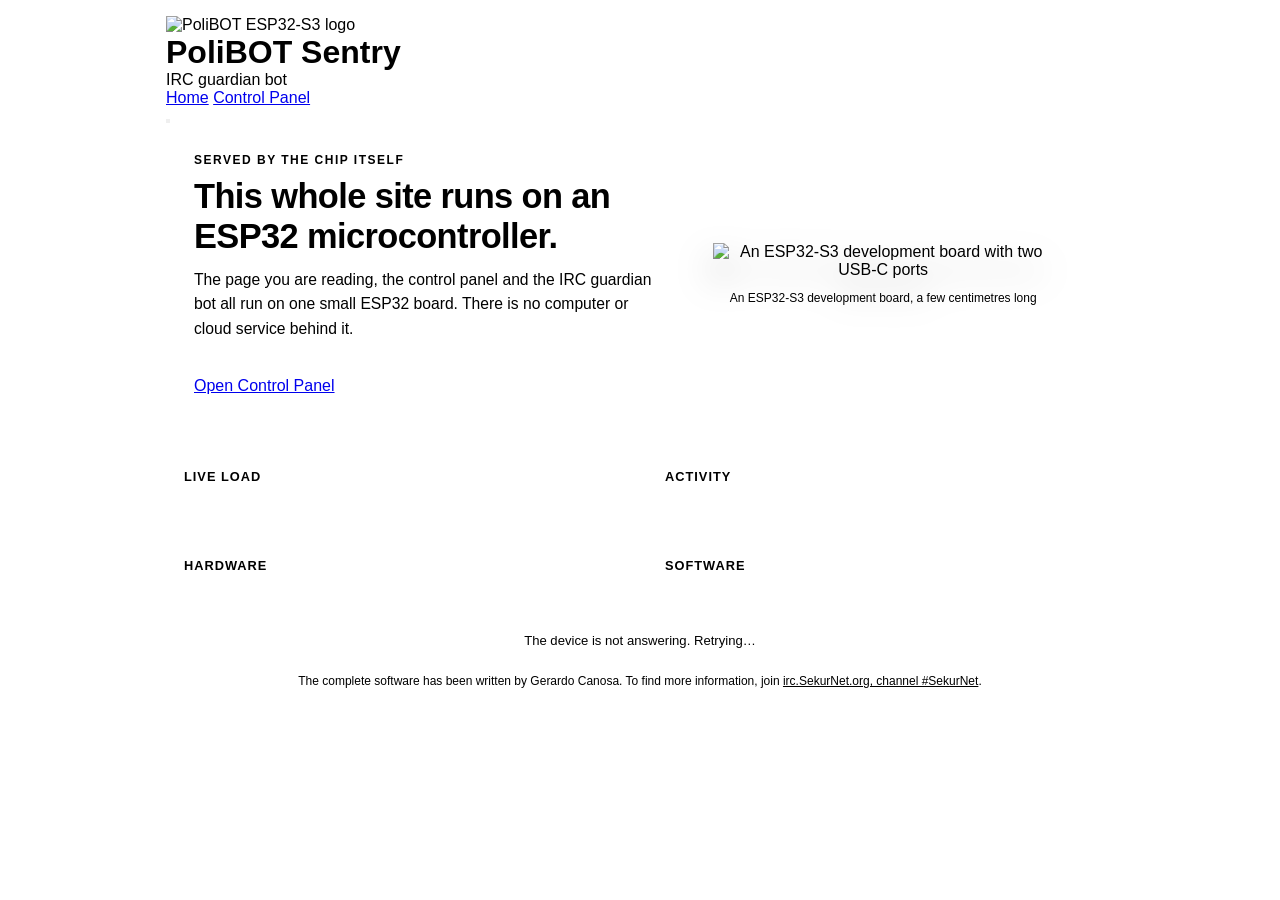
==== polibot_native/main/web/home.html @ 6f010c9a "PoliBOT 0.1.5: first public release IRC channel guardian for the ESP32-S3, with signed release image" ====
<!DOCTYPE html>
<html lang="en">
<head>
<meta charset="UTF-8">
<meta name="viewport" content="width=device-width, initial-scale=1.0">
<title>PoliBOT Sentry</title>
<link rel="icon" type="image/webp" href="/logo.webp">
<link rel="stylesheet" href="/ui.css">
<style>
  * { box-sizing: border-box; margin: 0; padding: 0; }
  body { background: var(--bg); color: var(--text); font-family: -apple-system, BlinkMacSystemFont, "Segoe UI", Roboto, Helvetica, Arial, sans-serif;
         padding: 16px; max-width: 980px; margin: 0 auto; }

  .card { background: var(--surface); border: 1px solid var(--border); border-radius: 12px; padding: 18px; }
  .hero { display: grid; grid-template-columns: minmax(0, 1.15fr) minmax(0, 1fr); gap: 20px; align-items: center; padding: 28px; margin-bottom: 14px; }
  .eyebrow { color: var(--accent-ink); font-size: 0.75rem; font-weight: 700; text-transform: uppercase; letter-spacing: 1.5px; margin-bottom: 10px; }
  .hero h2 { font-size: clamp(1.5rem, 3.6vw, 2.15rem); line-height: 1.15; letter-spacing: -0.6px; margin-bottom: 12px; }
  .hero h2 em { font-style: normal; color: var(--accent-ink); }
  .hero p.lead { color: var(--dim); font-size: 0.98rem; line-height: 1.55; margin-bottom: 16px; }
  .chips { display: flex; flex-wrap: wrap; gap: 8px; list-style: none; margin-bottom: 20px; }
  .chips li { border: 1px solid var(--border); background: var(--surface-2); border-radius: 999px; padding: 5px 12px; font-size: 0.8rem; font-family: var(--mono); }
  figure { text-align: center; }
  figure img { width: 100%; max-width: 340px; height: auto; filter: drop-shadow(0 18px 18px rgba(0, 0, 0, 0.28)); }
  figcaption { color: var(--dim); font-size: 0.75rem; margin-top: 12px; }

  .stats { display: grid; grid-template-columns: repeat(4, minmax(0, 1fr)); gap: 14px; margin-bottom: 14px; }
  .stat { background: var(--surface); border: 1px solid var(--border); border-left: 4px solid var(--accent); border-radius: 10px; padding: 14px 16px; }
  .stat span { display: block; color: var(--dim); font-size: 0.72rem; text-transform: uppercase; letter-spacing: 0.8px; margin-bottom: 6px; }
  .stat b { font-size: 1.35rem; font-family: var(--mono); overflow-wrap: anywhere; }

  h3 { font-size: 0.8rem; text-transform: uppercase; letter-spacing: 1px; color: var(--accent-ink); margin-bottom: 14px; padding-bottom: 10px; border-bottom: 1px solid var(--border); }
  .grid { display: grid; grid-template-columns: repeat(auto-fit, minmax(min(100%, 360px), 1fr)); gap: 14px; }
  dl { display: grid; grid-template-columns: auto 1fr; gap: 9px 16px; font-size: 0.9rem; }
  dt { color: var(--dim); }
  dd { text-align: right; font-family: var(--mono); overflow-wrap: break-word; }
  .gauge { margin-bottom: 14px; }
  .gauge div:first-child { display: flex; justify-content: space-between; gap: 8px; font-size: 0.85rem; margin-bottom: 6px; }
  .gauge span:last-child { font-family: var(--mono); }
  .bar { height: 10px; background: var(--surface-2); border-radius: 5px; overflow: hidden; }
  .bar i { display: block; height: 100%; width: 0; background: var(--accent); transition: width 0.4s; }
  .note { margin-top: 18px; text-align: center; color: var(--dim); font-size: 0.82rem; }
  .credit { margin: 14px 0 4px; padding-top: 12px; border-top: 1px solid var(--border); text-align: center; color: var(--dim); font-size: 0.75rem; }
  .credit a { color: inherit; }
  @media (max-width: 720px) {
    body { padding: 10px; }
    .hero { grid-template-columns: 1fr; padding: 18px; gap: 14px; }
    .hero figure { order: -1; }
    figure img { max-width: 240px; }
    .hero .btn { width: 100%; }
    .stats { grid-template-columns: repeat(2, minmax(0, 1fr)); gap: 10px; }
    .stat b { font-size: 1.1rem; }
  }
</style>
<script src="/theme.js"></script>
</head>
<body>

<header class="navbar">
  <div class="brand">
    <img src="/logo.webp" alt="PoliBOT ESP32-S3 logo" width="53" height="72">
    <div>
      <h1>PoliBOT Sentry<span id="led-dot" class="led-dot" role="img" aria-label="Status LED"></span></h1>
      <p>IRC guardian bot <span id="version"></span></p>
    </div>
  </div>
  <nav class="nav-links" aria-label="Main">
    <a class="btn" href="/" aria-current="page" data-icon="home">Home</a>
    <a class="btn" href="/panel" data-icon="panel">Control Panel</a>
  </nav>
  <button type="button" class="btn theme-toggle" data-icon="theme" onclick="toggleTheme()" aria-label="Switch between light and dark" title="Light or dark"></button>
</header>

<section class="card hero">
  <div>
    <p class="eyebrow">Served by the chip itself</p>
    <h2>This whole site runs on an <em><span id="chip-title">ESP32</span> microcontroller</em>.</h2>
    <p class="lead">The page you are reading, the control panel and the IRC guardian bot all run on one small ESP32 board. There is no computer or cloud service behind it.</p>
    <ul class="chips" id="chips" aria-label="Board at a glance"></ul>
    <a class="btn btn-primary" href="/panel" data-icon="panel">Open Control Panel</a>
  </div>
  <figure>
    <img src="/board.webp" alt="An ESP32-S3 development board with two USB-C ports" width="560" height="319">
    <figcaption>An ESP32-S3 development board, a few centimetres long</figcaption>
  </figure>
</section>

<section class="stats" id="stats" aria-label="Live figures"></section>

<main class="grid">
  <section class="card">
    <h3>Live Load</h3>
    <div id="gauges"></div>
  </section>
  <section class="card">
    <h3>Activity</h3>
    <dl id="activity"></dl>
  </section>
  <section class="card">
    <h3>Hardware</h3>
    <dl id="hardware"></dl>
  </section>
  <section class="card">
    <h3>Software</h3>
    <dl id="software"></dl>
  </section>
</main>
<p class="note" id="note" role="status">Loading…</p>
<footer class="credit">The complete software has been written by Gerardo Canosa. To find more information, join <a href="irc://irc.SekurNet.org/SekurNet">irc.SekurNet.org, channel #SekurNet</a>.</footer>

<script>
const $ = id => document.getElementById(id);
const el = (tag, text) => { const e = document.createElement(tag); if (text !== undefined) e.textContent = text; return e; };
const size = b => b >= 1048576 ? (b / 1048576).toFixed(b % 1048576 ? 1 : 0) + ' MB' : Math.round(b / 1024) + ' KB';

function list(id, rows) {
  $(id).replaceChildren(...rows.filter(r => r[1] !== undefined && r[1] !== '').flatMap(([k, v]) => [el('dt', k), el('dd', v)]));
}

function gauge(label, percent, detail) {
  const box = el('div'); box.className = 'gauge';
  const head = el('div'); head.append(el('span', label), el('span', detail));
  const bar = el('div'); bar.className = 'bar';
  bar.setAttribute('role', 'meter'); bar.setAttribute('aria-label', label);
  bar.setAttribute('aria-valuemin', 0); bar.setAttribute('aria-valuemax', 100); bar.setAttribute('aria-valuenow', percent);
  const fill = el('i'); fill.style.width = percent + '%';
  if (percent >= 90) fill.style.background = 'var(--alarm)';
  bar.append(fill); box.append(head, bar);
  return box;
}

function memory(label, m) {
  const used = m.total - m.free;
  return gauge(label, Math.round(used * 100 / m.total), `${size(used)} of ${size(m.total)}`);
}

function duration(s) {
  const d = Math.floor(s / 86400), h = Math.floor(s % 86400 / 3600), m = Math.floor(s % 3600 / 60);
  return `${d ? d + 'd ' : ''}${d || h ? h + 'h ' : ''}${m}m ${s % 60}s`;
}

function signal(rssi) {
  if (rssi === undefined) return undefined;
  return `${rssi} dBm (${rssi >= -60 ? 'excellent' : rssi >= -70 ? 'good' : rssi >= -80 ? 'fair' : 'weak'})`;
}

const LED_TEXT = { no_wifi: 'no WiFi', no_irc: 'no IRC network connected', some_irc: 'some IRC networks connected', all_irc: 'all IRC networks connected' };
// Mirrors the LED on the board, with its pattern (led_colour in status_led.h); the browser does the blinking
const LED_USERS = { panel: ', web panel signed in', visitor: ', status page open' };
const stillLed = matchMedia('(prefers-reduced-motion: reduce)');
let ledState = null;

function drawLed() {
  if (!ledState) return;
  const cycle = ledState.period * 10;
  const at = Math.floor(Date.now() / 100) % cycle;
  const flash = ledState.web && at >= 7 && at + 2 < cycle && (at - 5) % 2 === 0;
  const colour = !ledState.on ? null : stillLed.matches || at < 5 ? ledState.colour : flash ? ledState.blink_colour : null;
  document.getElementById('led-dot').style.setProperty('--led', colour || 'var(--led-off)');
}

function showLed(led) {
  if (!led) return;
  ledState = led;
  const dot = document.getElementById('led-dot');
  dot.title = `Status LED${led.on ? '' : ' (off)'}: ${LED_TEXT[led.state] || ''}${LED_USERS[led.web] || ''}`;
  dot.setAttribute('aria-label', dot.title);
  drawLed();
}
setInterval(drawLed, 100);

function show(s) {
  showLed(s.led);
  $('chip-title').textContent = s.chip;
  $('version').textContent = '· v' + s.version;
  const gauges = s.cpu_load.map((load, core) => gauge(`CPU core ${core}`, load, load + ' %'));
  gauges.push(memory('Internal RAM', s.ram));
  if (s.psram.total) gauges.push(memory('PSRAM', s.psram));
  if (s.storage) gauges.push(gauge('Settings storage', Math.round(s.storage.used * 100 / s.storage.total), `${size(s.storage.used)} of ${size(s.storage.total)}`));
  $('gauges').replaceChildren(...gauges);

  $('chips').replaceChildren(...[`${s.cores} cores · ${s.cpu_mhz} MHz`, `${size(s.flash_bytes)} flash`,
    s.psram.total ? `${Math.round(s.psram.total / 1048576)} MB PSRAM` : null, ...s.radio].filter(Boolean).map(text => el('li', text)));
  $('stats').replaceChildren(...[['Uptime', duration(s.uptime_s)], ['IRC networks', `${s.irc.connected} of ${s.irc.networks}`], ['Channels', s.irc.channels],
    ['Chip temperature', s.temperature_c === undefined ? '–' : s.temperature_c.toFixed(1) + ' °C']].map(([label, value]) => {
      const box = el('div'); box.className = 'stat'; box.append(el('span', label), el('b', value)); return box;
    }));

  list('activity', [
    ['WiFi signal', signal(s.wifi_rssi)],
    ['Lowest free RAM so far', size(s.ram.min_free)],
    ['Running tasks', s.tasks],
    ['Last restart', s.restart_reason],
  ]);
  list('hardware', [
    ['Chip', `${s.chip} (revision ${s.revision})`],
    ['Processor', `${s.cores} cores at ${s.cpu_mhz} MHz`],
    ['Flash', size(s.flash_bytes)],
    ['PSRAM', s.psram.total ? Math.round(s.psram.total / 1048576) + ' MB' : 'None'],
    ['Internal RAM for programs', size(s.ram.total)],
    ['Radio', s.radio.join(', ')],
  ]);
  list('software', [
    ['PoliBOT', 'v' + s.version],
    ['Built', s.built],
    ['Firmware slot', s.slot],
    ['ESP-IDF', s.idf],
  ]);
}

async function refresh() {
  try {
    const res = await fetch('/api/system', { cache: 'no-store', signal: AbortSignal.timeout(5000), headers: document.hidden ? {} : { 'X-Viewing': '1' } });
    if (!res.ok) throw new Error(res.status);
    show(await res.json());
    $('note').textContent = 'Updates every 3 seconds.';
  } catch (e) {
    $('note').textContent = 'The device is not answering. Retrying…';
  }
  setTimeout(refresh, document.hidden ? 15000 : 3000); // one request at a time
}
refresh();
</script>
</body>
</html>
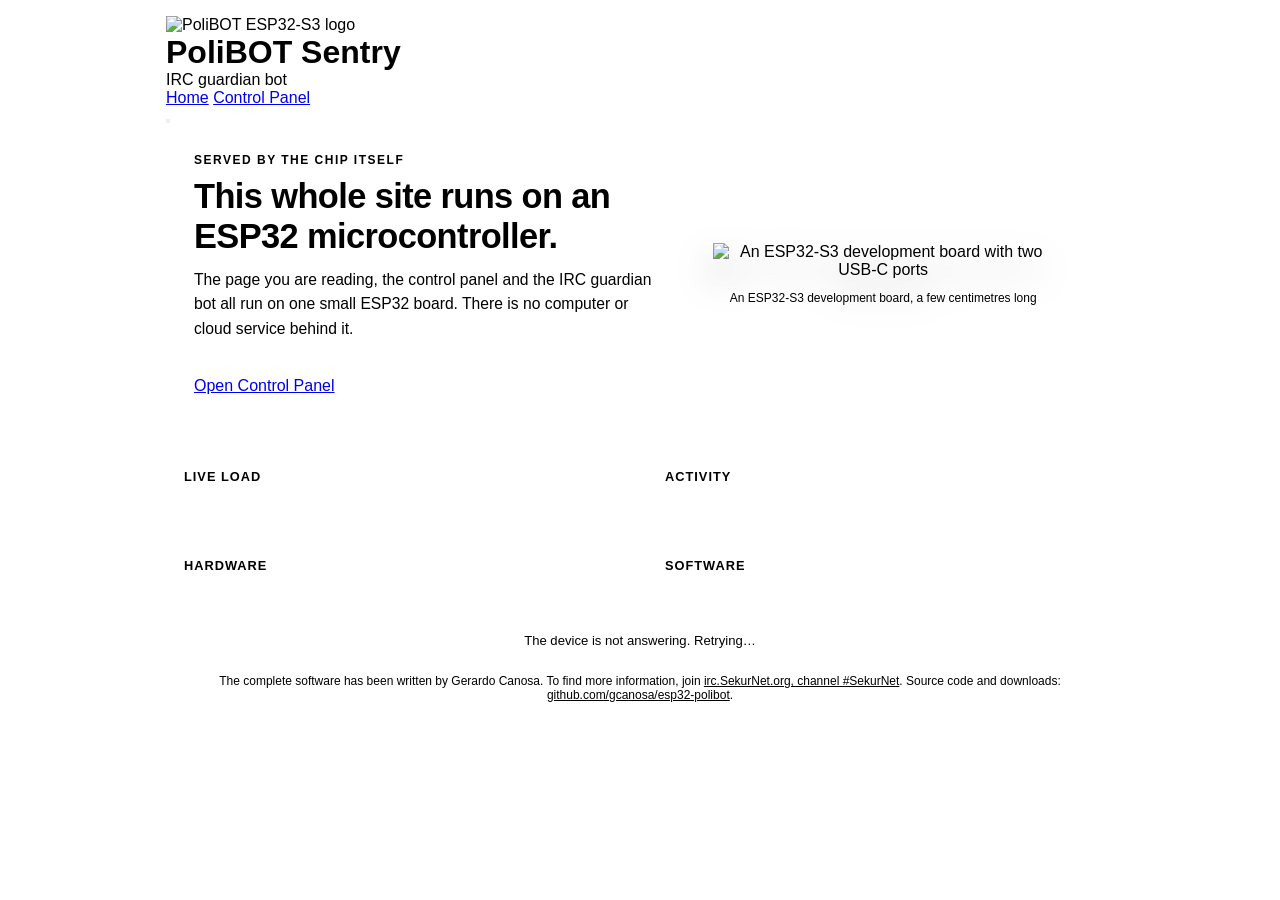
==== commit 3c9bb86f: "PoliBOT 0.2.0: online update check Check for newer releases from the control panel, by hand or autom" ====
--- a/polibot_native/main/web/home.html
+++ b/polibot_native/main/web/home.html
@@ -105,7 +105,7 @@
   </section>
 </main>
 <p class="note" id="note" role="status">Loading…</p>
-<footer class="credit">The complete software has been written by Gerardo Canosa. To find more information, join <a href="irc://irc.SekurNet.org/SekurNet">irc.SekurNet.org, channel #SekurNet</a>.</footer>
+<footer class="credit">The complete software has been written by Gerardo Canosa. To find more information, join <a href="irc://irc.SekurNet.org/SekurNet">irc.SekurNet.org, channel #SekurNet</a>. Source code and downloads: <a href="https://github.com/gcanosa/esp32-polibot" target="_blank" rel="noopener">github.com/gcanosa/esp32-polibot</a>.</footer>
 
 <script>
 const $ = id => document.getElementById(id);
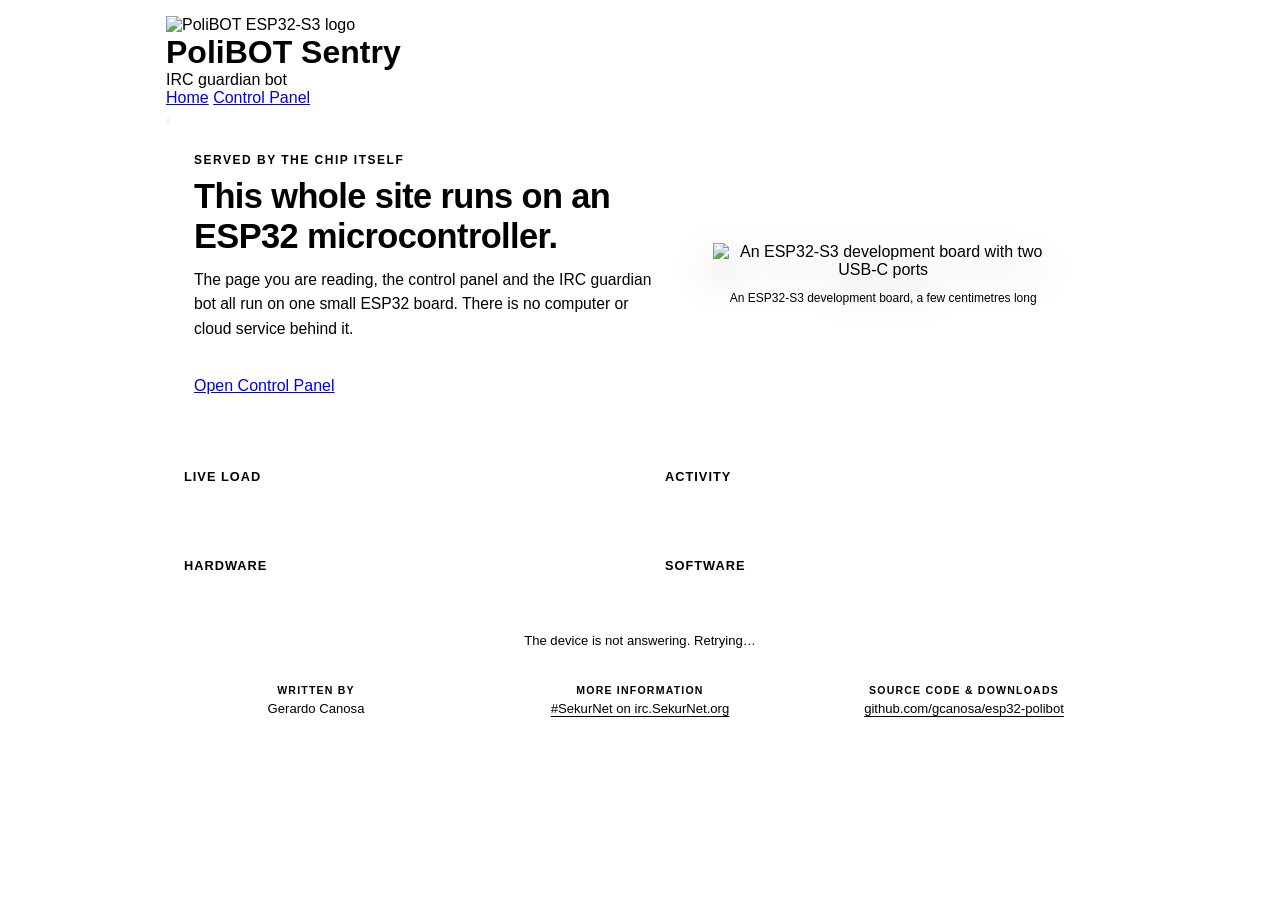
==== commit 582c6a70: "Home page footer in three labelled columns The author, where to ask and the source code were one run" ====
--- a/polibot_native/main/web/home.html
+++ b/polibot_native/main/web/home.html
@@ -39,8 +39,11 @@
   .bar { height: 10px; background: var(--surface-2); border-radius: 5px; overflow: hidden; }
   .bar i { display: block; height: 100%; width: 0; background: var(--accent); transition: width 0.4s; }
   .note { margin-top: 18px; text-align: center; color: var(--dim); font-size: 0.82rem; }
-  .credit { margin: 14px 0 4px; padding-top: 12px; border-top: 1px solid var(--border); text-align: center; color: var(--dim); font-size: 0.75rem; }
-  .credit a { color: inherit; }
+  .credit { display: grid; grid-template-columns: repeat(3, minmax(0, 1fr)); gap: 14px 24px; margin: 18px 0 4px; padding-top: 18px;
+            border-top: 1px solid var(--border); text-align: center; font-size: 0.82rem; overflow-wrap: anywhere; }
+  .credit span { display: block; margin-bottom: 5px; color: var(--dim); font-size: 0.66rem; font-weight: 700; text-transform: uppercase; letter-spacing: 1.2px; }
+  .credit a { color: inherit; text-decoration-color: var(--border-strong); text-underline-offset: 3px; }
+  .credit a:hover { color: var(--accent-ink); text-decoration-color: currentColor; }
   @media (max-width: 720px) {
     body { padding: 10px; }
     .hero { grid-template-columns: 1fr; padding: 18px; gap: 14px; }
@@ -49,6 +52,7 @@
     .hero .btn { width: 100%; }
     .stats { grid-template-columns: repeat(2, minmax(0, 1fr)); gap: 10px; }
     .stat b { font-size: 1.1rem; }
+    .credit { grid-template-columns: 1fr; }
   }
 </style>
 <script src="/theme.js"></script>
@@ -105,7 +109,11 @@
   </section>
 </main>
 <p class="note" id="note" role="status">Loading…</p>
-<footer class="credit">The complete software has been written by Gerardo Canosa. To find more information, join <a href="irc://irc.SekurNet.org/SekurNet">irc.SekurNet.org, channel #SekurNet</a>. Source code and downloads: <a href="https://github.com/gcanosa/esp32-polibot" target="_blank" rel="noopener">github.com/gcanosa/esp32-polibot</a>.</footer>
+<footer class="credit">
+  <div><span>Written by</span>Gerardo Canosa</div>
+  <div><span>More information</span><a href="irc://irc.SekurNet.org/SekurNet">#SekurNet on irc.SekurNet.org</a></div>
+  <div><span>Source code &amp; downloads</span><a href="https://github.com/gcanosa/esp32-polibot" target="_blank" rel="noopener">github.com/gcanosa/esp32-polibot</a></div>
+</footer>
 
 <script>
 const $ = id => document.getElementById(id);
